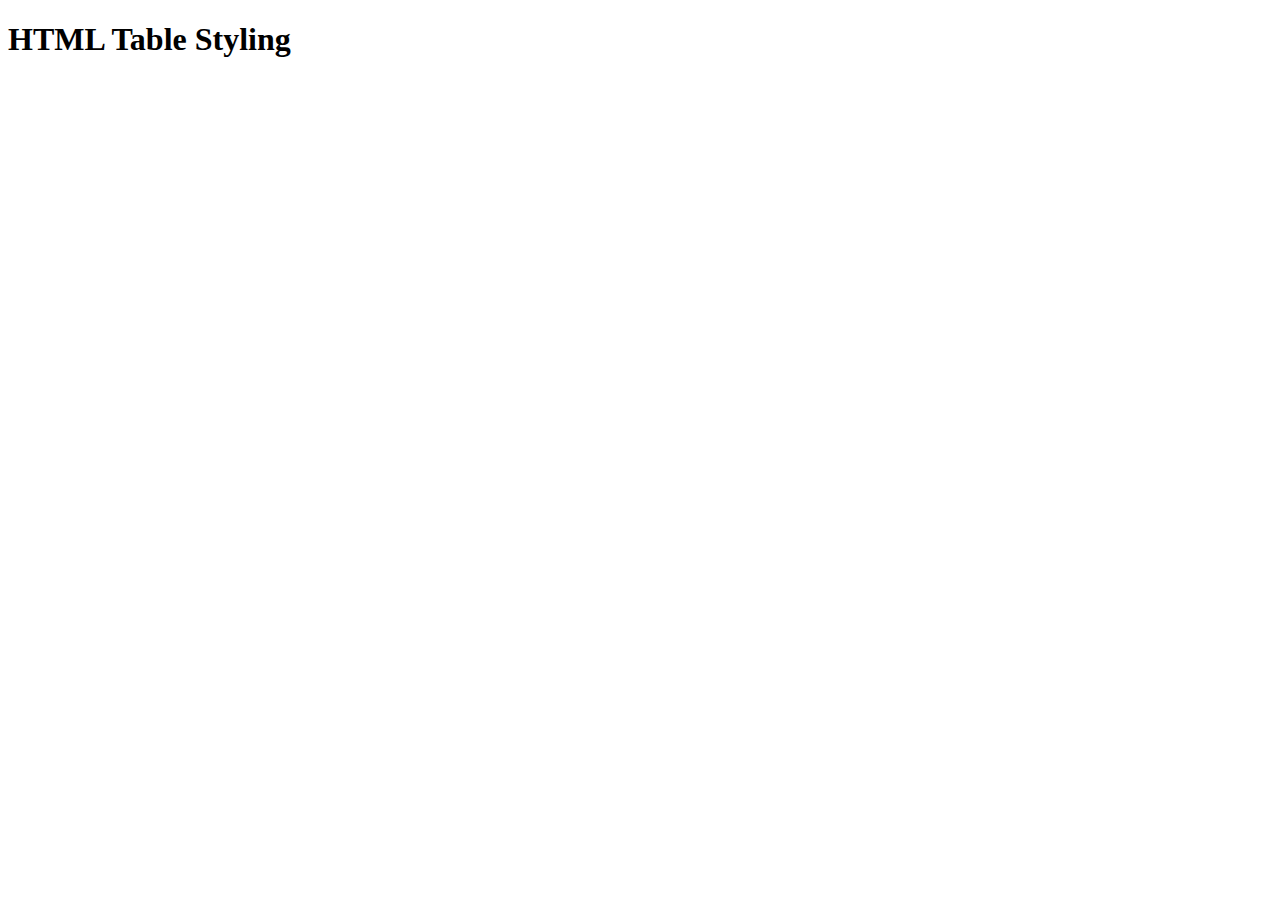
==== web-dev-tutorials/html-tables/index.html @ e8b40e36 "starting with: HTML Table Styling" ====
<!DOCTYPE html>
<html lang="en">
<head>
  <meta charset="UTF-8">
  <meta http-equiv="X-UA-Compatible" content="IE=edge">
  <meta name="viewport" content="width=device-width, initial-scale=1.0">
  <title>HTML Tables Styling</title>
  <link rel="stylesheet" href="style.css"/>
</head>
<body>
  <h1>HTML Table Styling</h1>
</body>
</html>
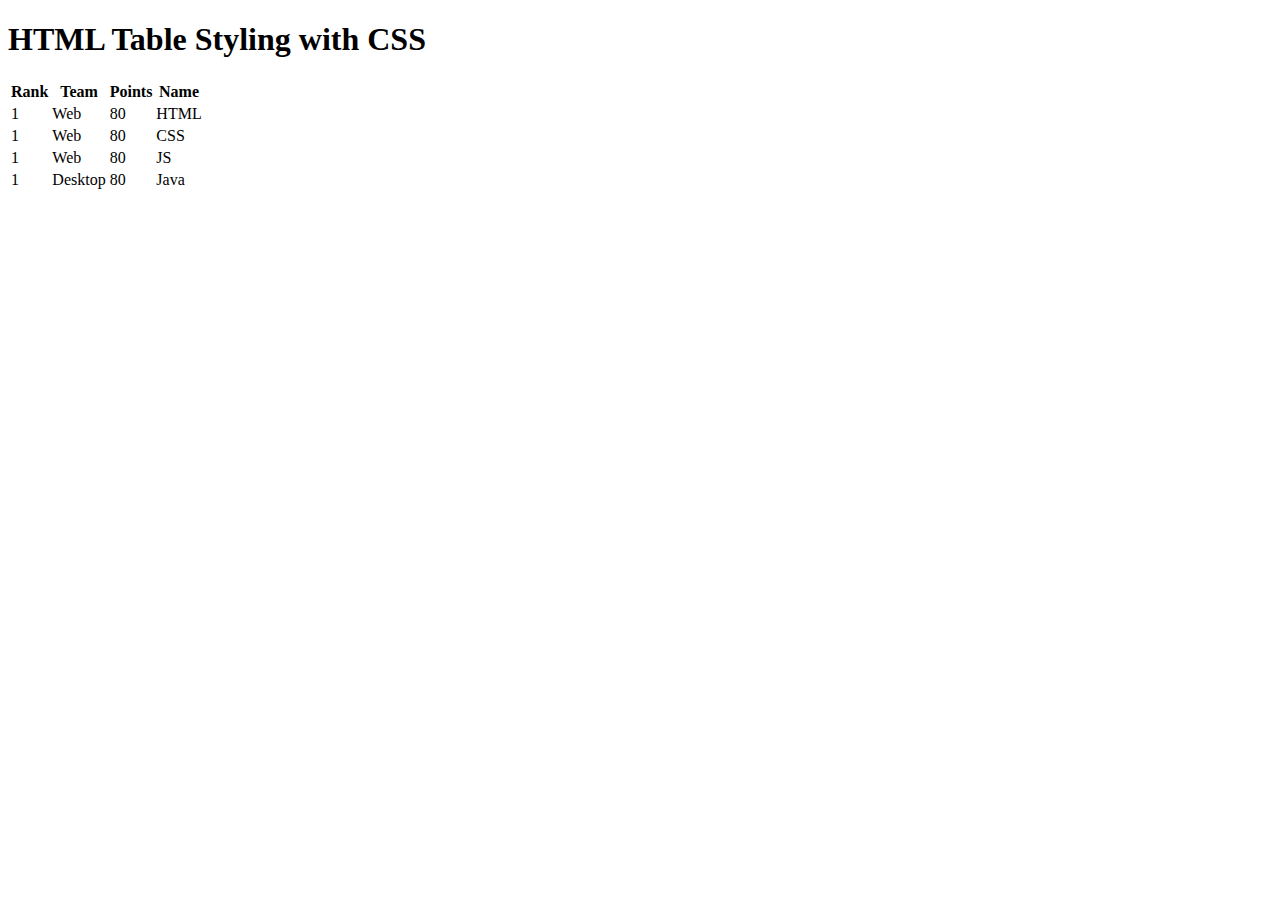
==== commit 616cf7e2: "this is how I create html tables" ====
--- a/web-dev-tutorials/html-tables/index.html
+++ b/web-dev-tutorials/html-tables/index.html
@@ -8,6 +8,46 @@
   <link rel="stylesheet" href="style.css"/>
 </head>
 <body>
-  <h1>HTML Table Styling</h1>
+  <header>
+    <h1>HTML Table Styling with CSS</h1>
+  </header>
+  <main>
+    <table>
+      <thead>
+        <tr>
+          <th>Rank</th>
+          <th>Team</th>
+          <th>Points</th>
+          <th>Name</th>
+        </tr>
+      </thead>
+      <tbody>
+        <tr>
+          <td>1</td>
+          <td>Web</td>
+          <td>80</td>
+          <td>HTML</td>
+        </tr>
+        <tr>
+          <td>1</td>
+          <td>Web</td>
+          <td>80</td>
+          <td>CSS</td>
+        </tr>
+        <tr>
+          <td>1</td>
+          <td>Web</td>
+          <td>80</td>
+          <td>JS</td>
+        </tr>
+        <tr>
+          <td>1</td>
+          <td>Desktop</td>
+          <td>80</td>
+          <td>Java</td>
+        </tr>
+      </tbody>
+    </table>
+  </main>
 </body>
 </html>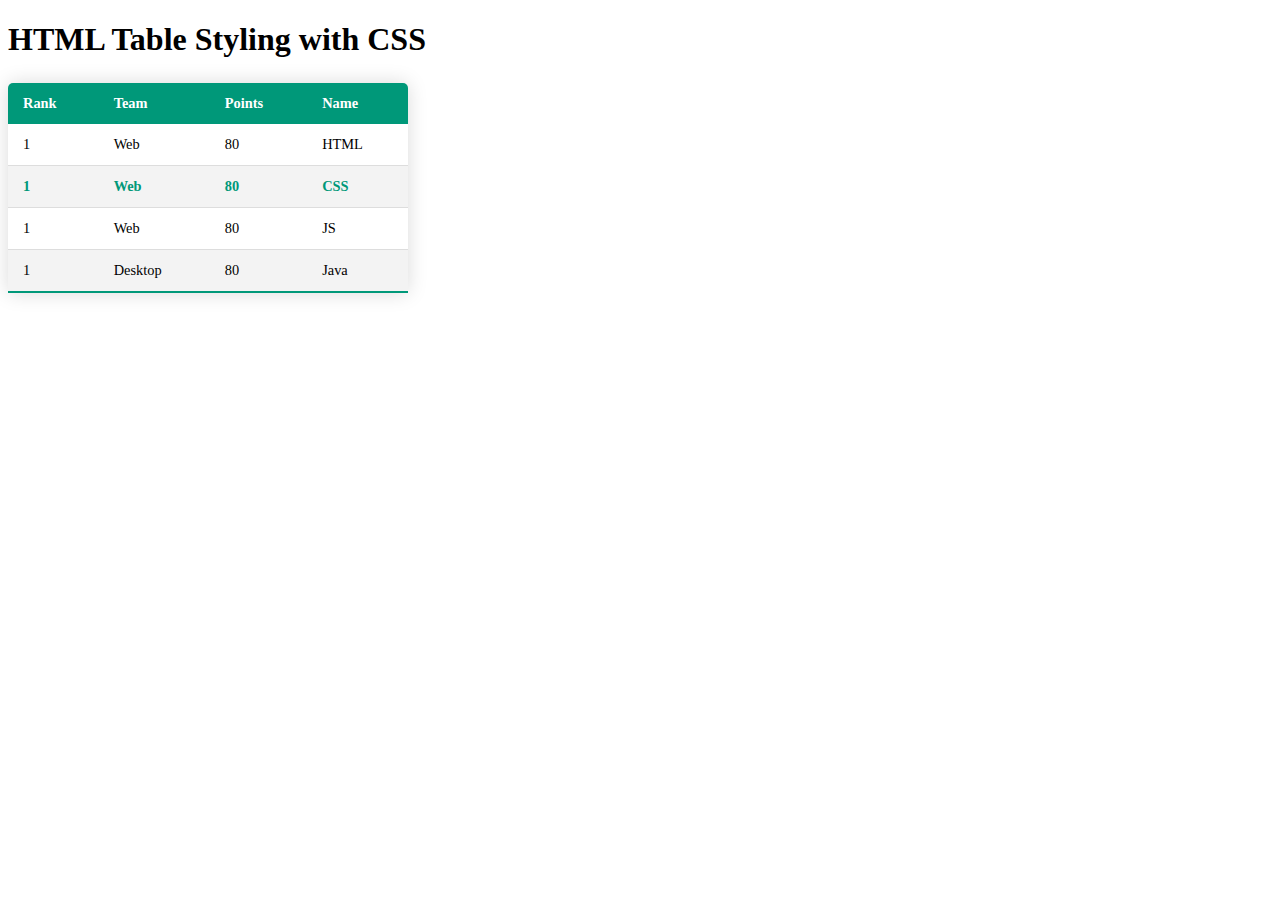
==== commit da9500e4: "finished project 1:  Build a Single Page Application with JavaScript (No Frameworks) 37:40   9:49 / " ====
--- a/web-dev-tutorials/html-tables/index.html
+++ b/web-dev-tutorials/html-tables/index.html
@@ -12,7 +12,7 @@
     <h1>HTML Table Styling with CSS</h1>
   </header>
   <main>
-    <table>
+    <table class="content-table">
       <thead>
         <tr>
           <th>Rank</th>
@@ -28,7 +28,7 @@
           <td>80</td>
           <td>HTML</td>
         </tr>
-        <tr>
+        <tr class="active">
           <td>1</td>
           <td>Web</td>
           <td>80</td>
--- a/web-dev-tutorials/html-tables/style.css
+++ b/web-dev-tutorials/html-tables/style.css
@@ -0,0 +1,37 @@
+.content-table {
+  border-collapse: collapse;
+  margin: 25px 0;
+  font-size: 0.9em;
+  min-width: 400px;
+  border-radius: 5px 5px 0 0;
+  overflow: hidden;
+  box-shadow: 0 0 20px rgba(0, 0, 0, 0.15);
+  
+}
+
+.content-table thead tr {
+  background-color: #009879;
+  color:#fff;
+  text-align: left;
+  font-weight: bold;
+}
+th, td {
+  padding: 12px 15px;
+}
+
+tbody tr {
+  border-bottom: 1px solid #dddddd;
+}
+
+tbody tr:nth-of-type(even) {
+  background: #f3f3f3;
+}
+tbody tr:last-of-type{
+  border-bottom: 2px solid #009879;
+}
+
+.active{
+  /* background-color: #009879; */
+  font-weight: bold;
+  color: #009879;
+}